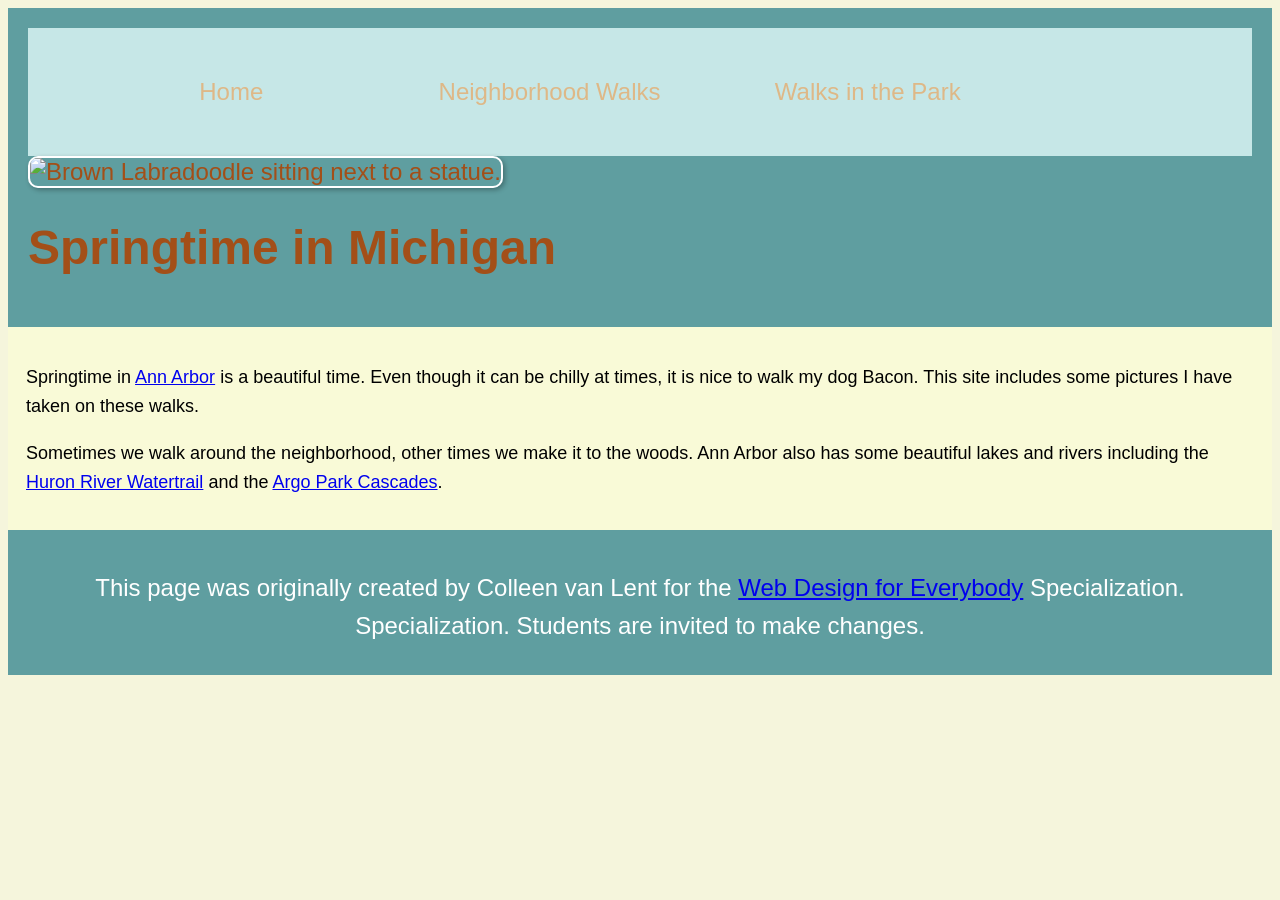
==== CSS-week1-HW1/index.html @ 6e2071e0 "19-03-26" ====
<!DOCTYPE html>
<html lang="en">

<head>
  <meta charset="utf-8">
  <meta name="viewport" content="width=device-width">
  <title>Springtime In Michigan</title>  
  <link rel="stylesheet" href="css/style.css">
</head>

<body>
  <header>
    <nav>
      <ul>
        <li><a href="index.html">Home</a></li>
        <li><a href="neighborhood.html">Neighborhood Walks</a></li>
        <li><a href="parks.html">Walks in the Park</a></li>
      </ul>
    </nav>
    <img src="images/BaconGallupPark.jpg" width="200" alt="Brown Labradoodle sitting next to a statue.">
    <h1>Springtime in Michigan</h1>
  </header>
  <main>
    <p>Springtime in <a href="https://www.michigan.org/city/ann-arbor">Ann Arbor</a> is a beautiful time. Even though
      it can be chilly at times, it is nice to walk my dog Bacon. This site includes some pictures I have taken on
      these walks. </p>

    <p>Sometimes we walk around the neighborhood, other times we make it to the woods. Ann Arbor also has some
      beautiful lakes and rivers including the <a
        href="https://www.annarbor.org/things-to-do/recreation-outdoors/huron-river/">Huron River Watertrail</a> and
      the <a href="https://www.a2gov.org/departments/Parks-Recreation/parks-places/argo/pages/default.aspx">Argo Park
        Cascades</a>.</p>

  </main>
  <footer>
    <p>This page was originally created by Colleen van Lent for the <a
        href="https://www.coursera.org/specializations/web-design"> Web Design for Everybody</a> Specialization.
      Specialization. Students are invited to make changes.</p>
  </footer>

</body>

</html>
---- CSS-week1-HW1/css/style.css ----
header{
  background-color: cadetblue;
  padding: 20px;
  color: rgb(163, 79, 24);
}

nav{
  background-color:rgb(198, 231, 231);  
  padding: 15px;
}

nav a {
  color: burlywood;
  text-decoration: none; 
  margin-right: 15px;   
}

main{
  background-color: rgb(249, 250, 215); 
  font-size: 18px;
  line-height: 1.6;
  padding: 18px;
}

footer{
  background-color: cadetblue;
  color: white;
  padding: 15px;
  text-align: center;
}

body{
  font-family:'Segoe UI', Tahoma, Geneva, Verdana, sans-serif;
  font-size: 150%;
  background-color: beige;
}

li{
  display: inline-block;
  width: 27%;
  height: 50px;
  text-align: center;
  line-height: 50px;  
}

h1{
  text-align: left;
  font-family: Verdana, Geneva, Tahoma, sans-serif;
  color: rgb(163, 79, 24);
}

p{  
  line-height: 1.6;
  margin-bottom: 15px;
}

img {
    border: 2px solid white; 
    border-radius: 10px;    
    box-shadow: 2px 2px 5px rgba(0,0,0,0.3); 
    max-width: 100%;          
    height: auto;            
}
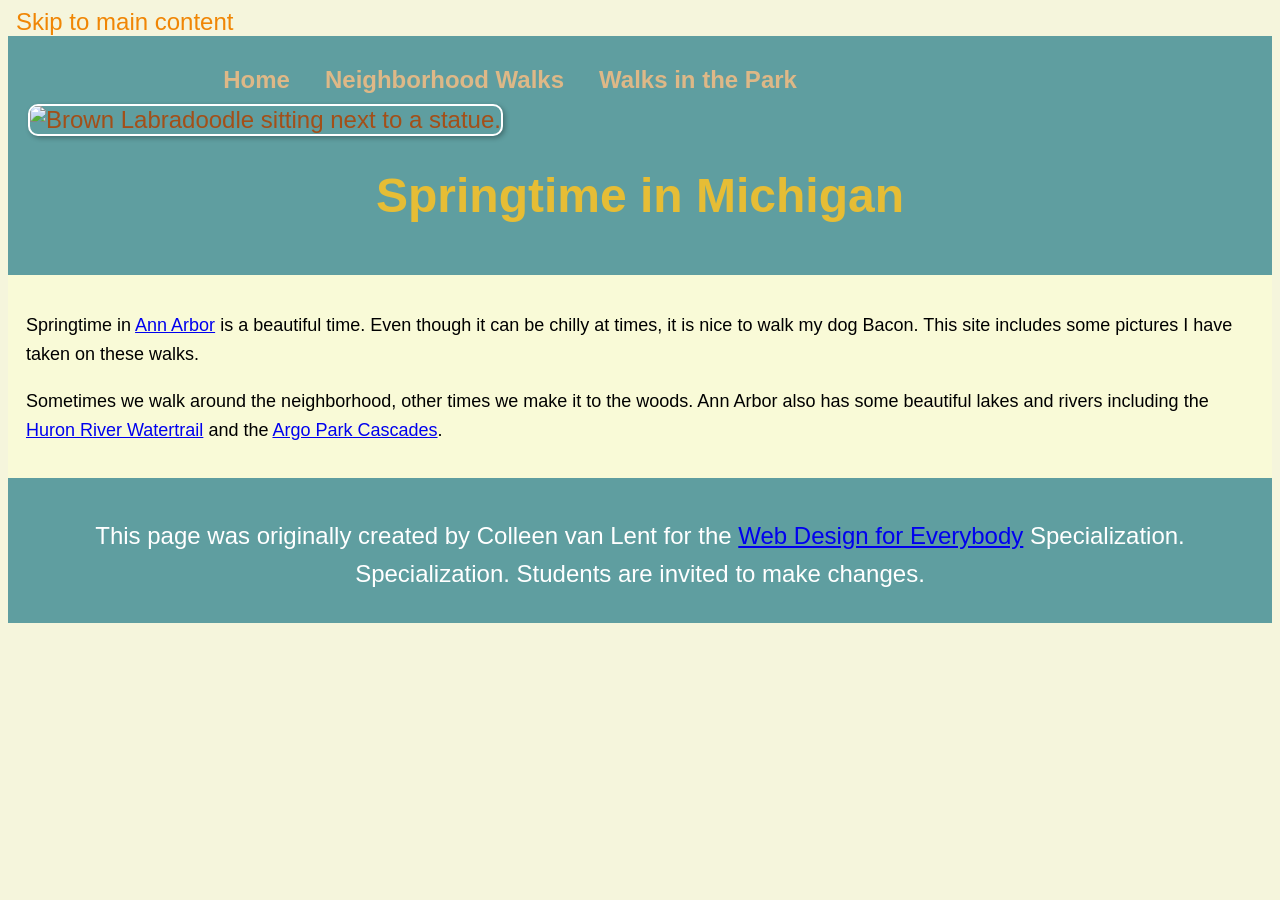
==== commit 18199b77: "22-03" ====
--- a/CSS-week1-HW1/index.html
+++ b/CSS-week1-HW1/index.html
@@ -9,6 +9,7 @@
 </head>
 
 <body>
+  <a href="#main-content" class="skip-link">Skip to main content</a>
   <header>
     <nav>
       <ul>
@@ -20,7 +21,7 @@
     <img src="images/BaconGallupPark.jpg" width="200" alt="Brown Labradoodle sitting next to a statue.">
     <h1>Springtime in Michigan</h1>
   </header>
-  <main>
+  <main id="main-content">
     <p>Springtime in <a href="https://www.michigan.org/city/ann-arbor">Ann Arbor</a> is a beautiful time. Even though
       it can be chilly at times, it is nice to walk my dog Bacon. This site includes some pictures I have taken on
       these walks. </p>
--- a/CSS-week1-HW1/css/style.css
+++ b/CSS-week1-HW1/css/style.css
@@ -4,15 +4,40 @@
   color: rgb(163, 79, 24);
 }
 
-nav{
-  background-color:rgb(198, 231, 231);  
-  padding: 15px;
+nav {
+    display: inline-block;    
+    width: 80%;              
+    text-align: center;
+    padding: 10px;       
 }
 
 nav a {
   color: burlywood;
   text-decoration: none; 
-  margin-right: 15px;   
+  margin-right: 15px;  
+  font-weight: bold; 
+}
+
+nav a:hover {
+    color: white;          
+    text-decoration: underline; 
+}
+
+nav ul {
+    display:inline-flex;
+    padding: 0;
+    margin: 0;
+    list-style-type: none;
+}
+
+nav li {     
+    margin-right: 20px;          
+}
+
+nav img {    
+    width: 10%;
+    height: auto; 
+    vertical-align: middle;  
 }
 
 main{
@@ -21,6 +46,13 @@
   line-height: 1.6;
   padding: 18px;
 }
+
+.skip-link {    
+    color: rgb(240, 134, 5); 
+    padding: 8px;    
+    text-decoration: none;
+}
+
 
 footer{
   background-color: cadetblue;
@@ -35,15 +67,21 @@
   background-color: beige;
 }
 
-li{
+/*li{
   display: inline-block;
   width: 27%;
   height: 50px;
   text-align: center;
   line-height: 50px;  
+}*/
+
+h1{
+  text-align: center;
+  font-family: Verdana, Geneva, Tahoma, sans-serif;
+  color: rgb(230, 189, 53);
 }
 
-h1{
+h2{
   text-align: left;
   font-family: Verdana, Geneva, Tahoma, sans-serif;
   color: rgb(163, 79, 24);
@@ -54,10 +92,69 @@
   margin-bottom: 15px;
 }
 
+section {
+  background-color: bisque;
+  border: 1px solid #ddd;
+  border-radius: 8px;
+  padding: 20px;
+}
+
 img {
     border: 2px solid white; 
     border-radius: 10px;    
     box-shadow: 2px 2px 5px rgba(0,0,0,0.3); 
     max-width: 100%;          
     height: auto;            
+}
+
+ul {
+  display: flex;
+  flex-direction: row;
+  justify-content: space-evenly;
+}
+
+.grid {
+    display: grid;                    
+    grid-template-columns: 40% 40%;   
+    justify-content: center;     
+    row-gap: 50px;     
+    column-gap: 5%; 
+    align-items: center;                         
+    margin: 20px 0;                     
+}
+
+.grid img {
+    width: 100%;    
+    height: auto;  
+    transition: transform 0.3s ease, box-shadow 0.3s ease;
+}
+
+.grid img:hover {
+  transform: scale(1.05);
+  border-color: #cff10f;
+  box-shadow: 4px 4px 10px rgba(20, 224, 34, 0.3);
+  z-index: 1;
+  position: relative;
+}
+
+.flex {
+    display: flex;           
+    flex-wrap: wrap;           
+    justify-content: center;   
+    gap: 15px;              
+    padding: 20px;  
+    }
+
+.flex img {
+    flex-basis: calc(33.333% - 15px);     
+    flex-grow: 1;     
+    max-width: 400px;    
+    height: auto;     
+    transition: transform 0.3s ease;    
+}
+
+.flex img:hover {
+    transform: scale(1.03); 
+    border-color: #0ff126;
+    box-shadow: 4px 4px 10px rgba(20, 224, 34, 0.3);
 }
